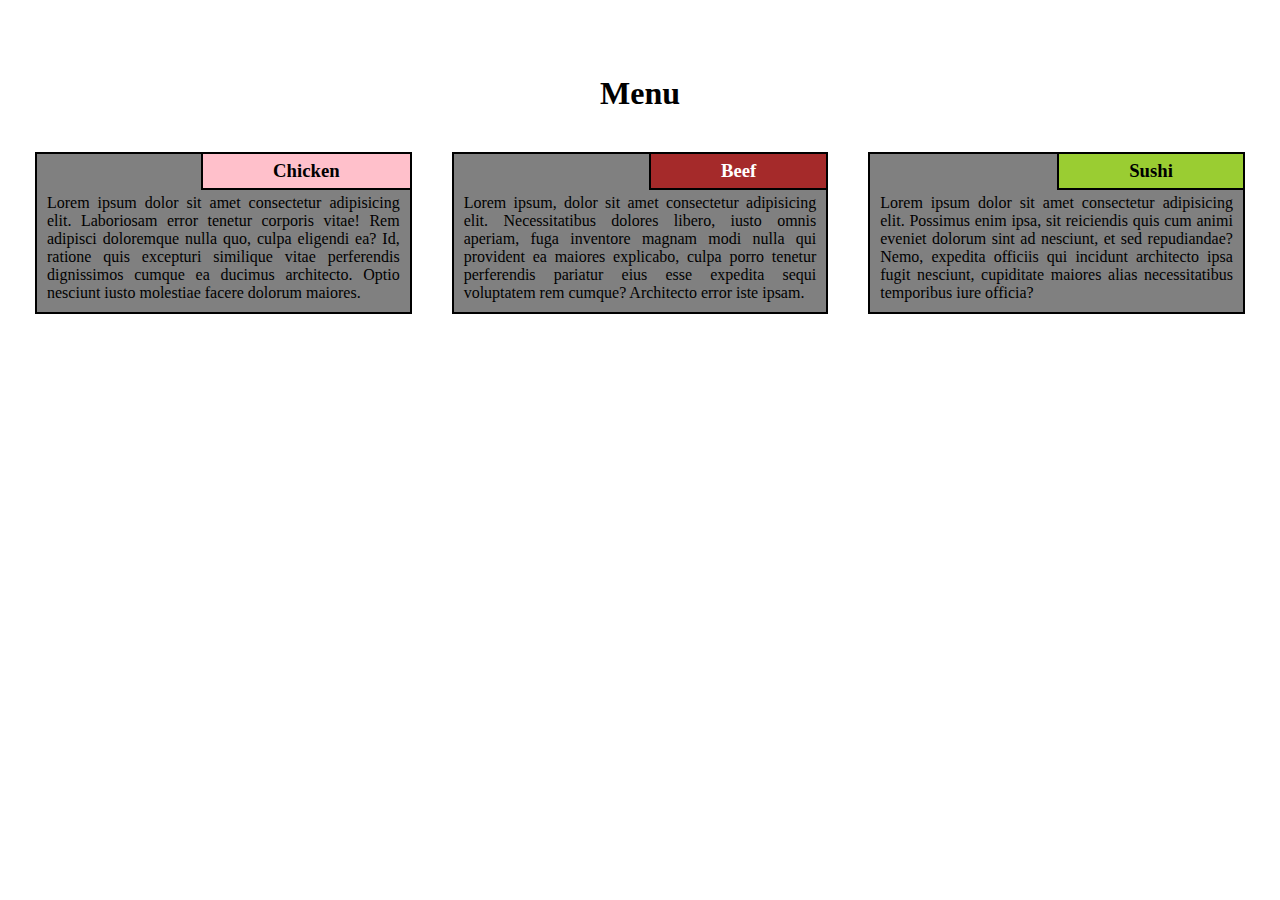
==== module2-sol/index.html @ e3f63b5a "module2-sol is added" ====
<!DOCTYPE html>
<html lang="en">
  <head>
    <meta charset="UTF-8" />
    <meta http-equiv="X-UA-Compatible" content="IE=edge" />
    <meta name="viewport" content="width=device-width, initial-scale=1.0" />
    <title>Document</title>
    <link rel="stylesheet" href="/module2-sol/CSS/index.css" />
  </head>
  <body>
    <div class="container">
      <div class="row">
        <h1 class="menu">Menu</h1>
        <div class="col-lg-4">
          <div class="items">
            <div>
              <h3 id="one">Chicken</h3>
            </div>
            <p>
              Lorem ipsum dolor sit amet consectetur adipisicing elit.
              Laboriosam error tenetur corporis vitae! Rem adipisci doloremque
              nulla quo, culpa eligendi ea? Id, ratione quis excepturi similique
              vitae perferendis dignissimos cumque ea ducimus architecto. Optio
              nesciunt iusto molestiae facere dolorum maiores.
            </p>
          </div>
        </div>

        <div class="col-lg-4">
          <div class="items">
            <div>
              <h3 id="two">Beef</h3>
            </div>
            <p>
              Lorem ipsum, dolor sit amet consectetur adipisicing elit.
              Necessitatibus dolores libero, iusto omnis aperiam, fuga inventore
              magnam modi nulla qui provident ea maiores explicabo, culpa porro
              tenetur perferendis pariatur eius esse expedita sequi voluptatem
              rem cumque? Architecto error iste ipsam.
            </p>
          </div>
        </div>

        <div class="col-lg-4 col-lg-tablet">
          <div class="items">
            <div>
              <h3 id="three">Sushi</h3>
            </div>
            <p>
              Lorem ipsum dolor sit amet consectetur adipisicing elit. Possimus
              enim ipsa, sit reiciendis quis cum animi eveniet dolorum sint ad
              nesciunt, et sed repudiandae? Nemo, expedita officiis qui incidunt
              architecto ipsa fugit nesciunt, cupiditate maiores alias
              necessitatibus temporibus iure officia?
            </p>
          </div>
        </div>
      </div>
    </div>
  </body>
</html>
---- module2-sol/CSS/index.css ----
*{
    margin: 0px;
    padding: 0px;
    box-sizing: border-box;
}

body{
    font-family: Georgia, 'Times New Roman', Times, serif;
}

.row{
    width: 100%;
}

.container{
    position: relative;
    top: 60px;
    margin: 15px;
}

.menu{
    text-align: center;
    margin-bottom: 20px;

}

.items{
    position: relative;
    top: 0;
    background-color:grey;
    margin: 20px;
    padding: 10px;
    border: 2px solid black;
}

.items p{
    margin-top: 30px;
    position: relative;
    text-align: justify;
    font-size: 100%;
}

.items h3{
    position: absolute;
    top:0;
    right: 0px;
    padding: 6px 70px;
    border-left: 2px solid black;
    border-bottom: 2px solid black;
}

#one{
    background-color: pink;
}

#two{
    background-color: brown;
    color: white
}

#three{
    background-color: yellowgreen;
}

/*Responsive FrameWork*/

/* For Desktopp */

@media(min-width: 992px)
{
    col-lg-1,
        .col-lg-2,
        .col-lg-3,
        .col-lg-4,
        .col-lg-5,
        .col-lg-6,
        .col-lg-7,
        .col-lg-8,
        .col-lg-9,
        .col-lg-10,
        .col-lg-11,
        .col-lg-12 {
            float: left;
        }
    
        .col-lg-1 {
            width: 8.33%;
        }
    
        .col-lg-2 {
            width: 16.66%;
        }
    
        .col-lg-3 {
            width: 25%;
        }
    
        .col-lg-4 {
            width: 33.33%;
        }
    
        .col-lg-5 {
            width: 41.66%;
        }
    
        .col-lg-6 {
            width: 50%;
        }
    
        .col-lg-7 {
            width: 58.33%;
        }
    
        .col-lg-8 {
            width: 66.66%;
        }
    
        .col-lg-9 {
            width: 74.99%;
        }
    
        .col-lg-10 {
            width: 83.33%;
        }
    
        .col-lg-11 {
            width: 91.66%;
        }
    
        .col-lg-12 {
            width: 100%;
        }
}

/* For Tablet */

@media(min-width:768px) and (max-width:991px)
{
    .col-lg-4{
        width: 50%;
        float:left;
    }

    .col-lg-tablet{
        width:100%;
        float: left;
    }
}

/* For Mobile */

@media(max-width:767)
{
    .col-lg-4{
        width: 100%;
        float: left;
    }
}
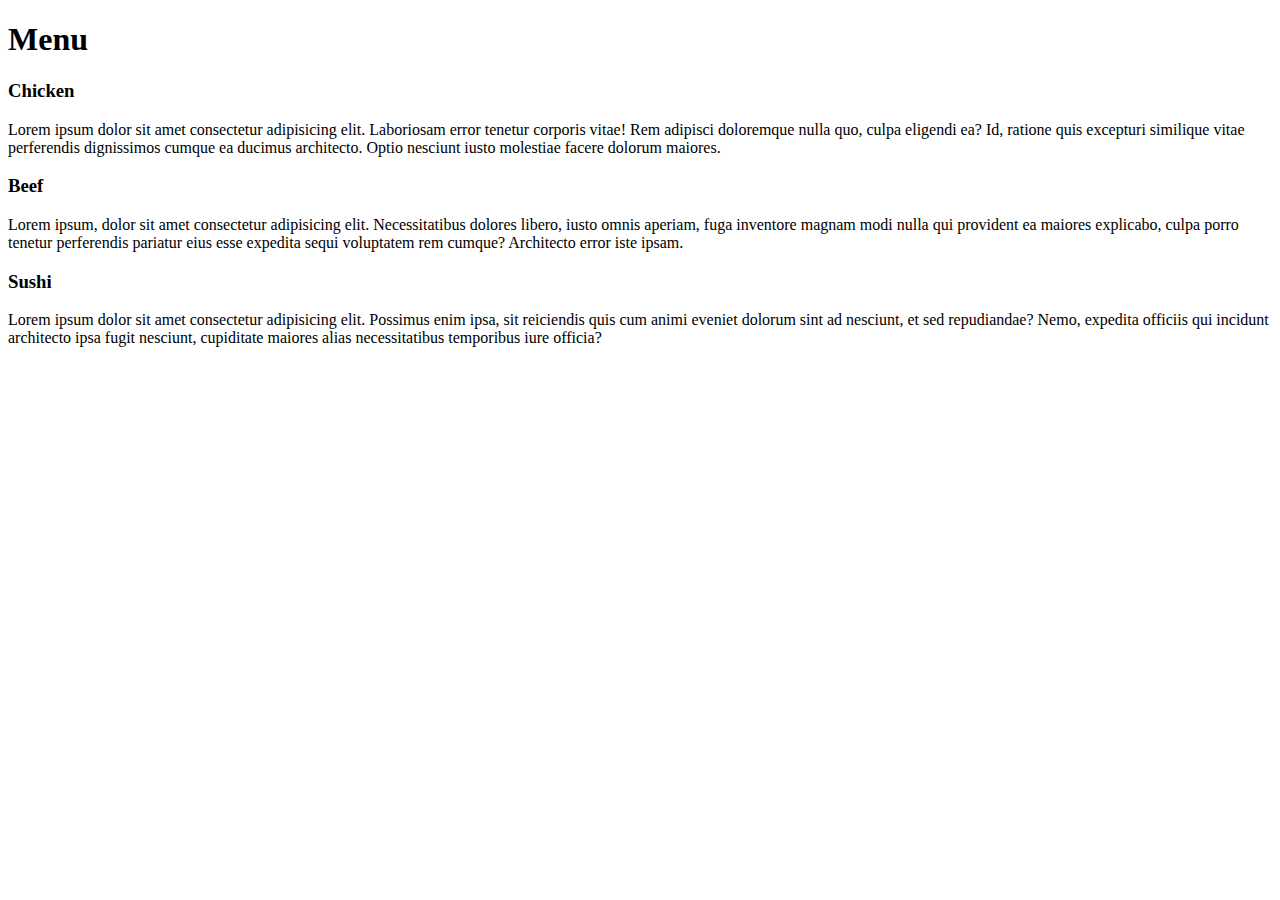
==== commit f0dc531f: "changes made" ====
--- a/module2-sol/index.html
+++ b/module2-sol/index.html
@@ -5,7 +5,7 @@
     <meta http-equiv="X-UA-Compatible" content="IE=edge" />
     <meta name="viewport" content="width=device-width, initial-scale=1.0" />
     <title>Document</title>
-    <link rel="stylesheet" href="/module2-sol/CSS/index.css" />
+    <link rel="stylesheet" href="/module2-sol/CSS/index.css" type="text" />
   </head>
   <body>
     <div class="container">
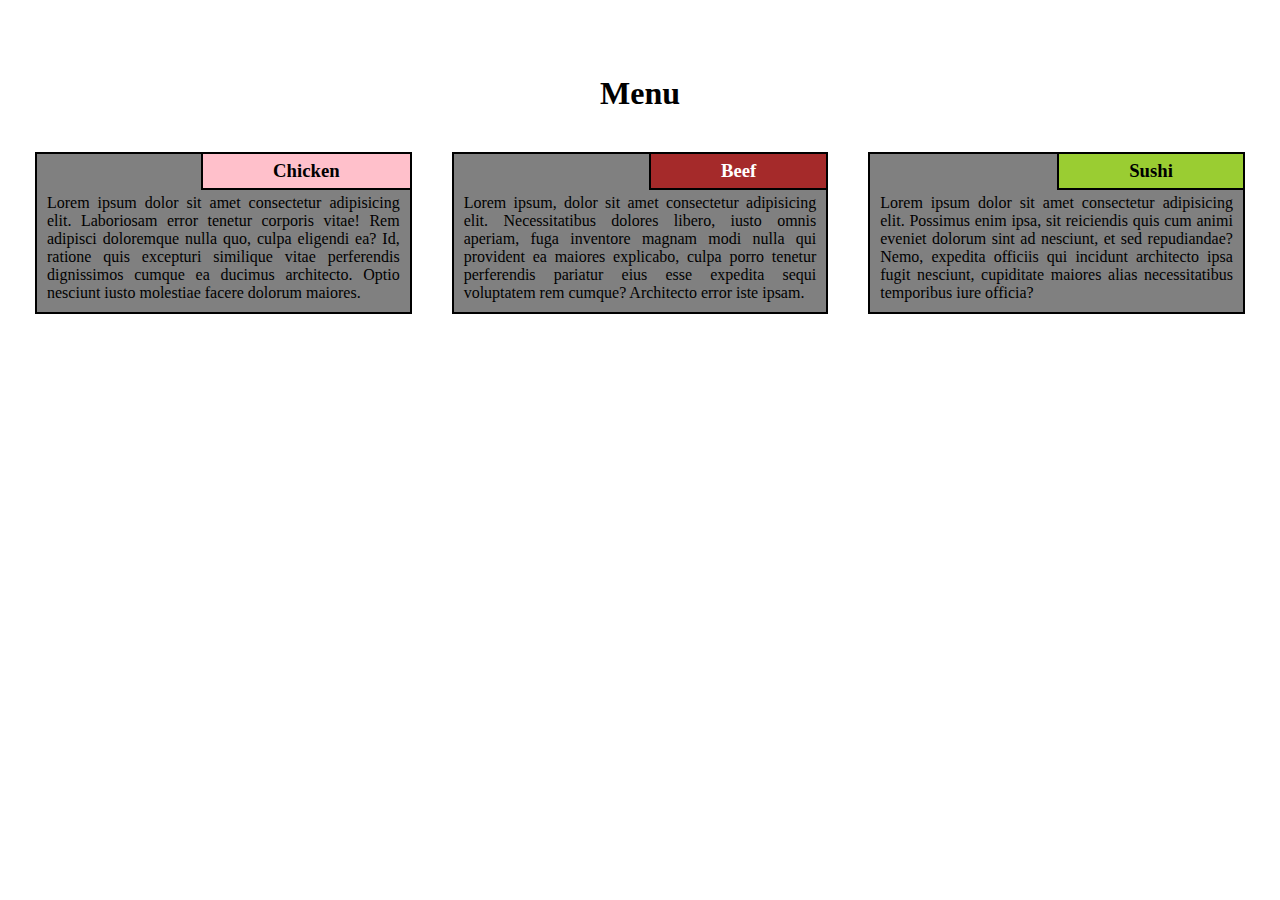
==== commit 184404e6: "changes made" ====
--- a/module2-sol/index.html
+++ b/module2-sol/index.html
@@ -5,7 +5,7 @@
     <meta http-equiv="X-UA-Compatible" content="IE=edge" />
     <meta name="viewport" content="width=device-width, initial-scale=1.0" />
     <title>Document</title>
-    <link rel="stylesheet" href="/module2-sol/CSS/index.css" type="text" />
+    <link rel="stylesheet" href="index.css" />
   </head>
   <body>
     <div class="container">
--- a/module2-sol/index.css
+++ b/module2-sol/index.css
@@ -0,0 +1,156 @@
+* {
+    margin: 0px;
+    padding: 0px;
+    box-sizing: border-box;
+}
+
+body {
+    font-family: Georgia, 'Times New Roman', Times, serif;
+}
+
+.row {
+    width: 100%;
+}
+
+.container {
+    position: relative;
+    top: 60px;
+    margin: 15px;
+}
+
+.menu {
+    text-align: center;
+    margin-bottom: 20px;
+
+}
+
+.items {
+    position: relative;
+    top: 0;
+    background-color: grey;
+    margin: 20px;
+    padding: 10px;
+    border: 2px solid black;
+}
+
+.items p {
+    margin-top: 30px;
+    position: relative;
+    text-align: justify;
+    font-size: 100%;
+}
+
+.items h3 {
+    position: absolute;
+    top: 0;
+    right: 0px;
+    padding: 6px 70px;
+    border-left: 2px solid black;
+    border-bottom: 2px solid black;
+}
+
+#one {
+    background-color: pink;
+}
+
+#two {
+    background-color: brown;
+    color: white
+}
+
+#three {
+    background-color: yellowgreen;
+}
+
+/*Responsive FrameWork*/
+
+/* For Desktopp */
+
+@media(min-width: 992px) {
+
+    col-lg-1,
+    .col-lg-2,
+    .col-lg-3,
+    .col-lg-4,
+    .col-lg-5,
+    .col-lg-6,
+    .col-lg-7,
+    .col-lg-8,
+    .col-lg-9,
+    .col-lg-10,
+    .col-lg-11,
+    .col-lg-12 {
+        float: left;
+    }
+
+    .col-lg-1 {
+        width: 8.33%;
+    }
+
+    .col-lg-2 {
+        width: 16.66%;
+    }
+
+    .col-lg-3 {
+        width: 25%;
+    }
+
+    .col-lg-4 {
+        width: 33.33%;
+    }
+
+    .col-lg-5 {
+        width: 41.66%;
+    }
+
+    .col-lg-6 {
+        width: 50%;
+    }
+
+    .col-lg-7 {
+        width: 58.33%;
+    }
+
+    .col-lg-8 {
+        width: 66.66%;
+    }
+
+    .col-lg-9 {
+        width: 74.99%;
+    }
+
+    .col-lg-10 {
+        width: 83.33%;
+    }
+
+    .col-lg-11 {
+        width: 91.66%;
+    }
+
+    .col-lg-12 {
+        width: 100%;
+    }
+}
+
+/* For Tablet */
+
+@media(min-width:768px) and (max-width:991px) {
+    .col-lg-4 {
+        width: 50%;
+        float: left;
+    }
+
+    .col-lg-tablet {
+        width: 100%;
+        float: left;
+    }
+}
+
+/* For Mobile */
+
+@media(max-width:767) {
+    .col-lg-4 {
+        width: 100%;
+        float: left;
+    }
+}